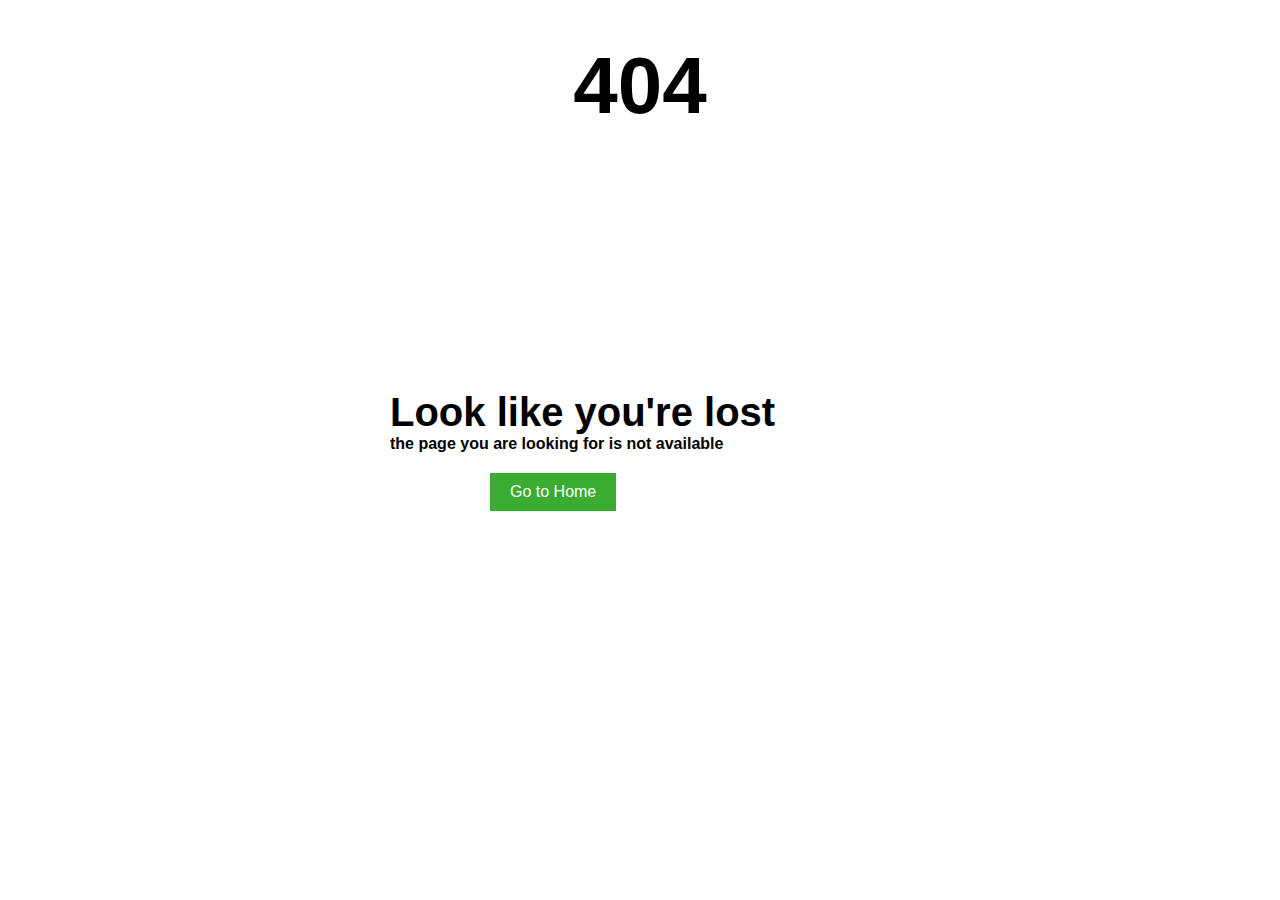
==== index.html @ 51d51046 "Add files via upload" ====
<!DOCTYPE html>
<html lang="en">

<head>
    <meta charset="UTF-8" />
    <meta http-equiv="X-UA-Compatible" content="IE=edge" />
    <meta name="viewport" content="width=device-width, initial-scale=1.0" />
    <link href="https://cdn.jsdelivr.net/npm/bootstrap@5.1.1/dist/css/bootstrap.min.css" rel="stylesheet"
        integrity="sha384-F3w7mX95PdgyTmZZMECAngseQB83DfGTowi0iMjiWaeVhAn4FJkqJByhZMI3AhiU" crossorigin="anonymous" />
    <link rel="stylesheet" href="./errorpage.css" />
    <title>Error404</title>
</head>
<body>
    <section class="page_404">
        <div class="container">
            <div class="row">
                <div class="col1">
                    <div class="col2text">
                        <div class="bg">
                            <h1 class="text-centre">404</h1>
                        </div>

                        <div class="box404">
                            <h3 class="h2">Look like you're lost</h3>
                            <p><b> the page you are looking for is not available</b></p>
                            <a href="https://www.google.com/" class="link_404">Go to Home</a>
                        </div>
                    </div>
                </div>
            </div>
        </div>
    </section>
</body>
</html>
---- errorpage.css ----
* {
  margin: 0;
  padding: 0;
  box-sizing: border-box;
}
.page_404 {
  padding: 40px 0;
  background: #fff;
  font-family: sans-serif;
}
.page_404 img {
  width: 100%;
}
.bg {
  background-image: url(jungle-404.gif);
  background-repeat: no-repeat;
  height: 400px;
  background-position: center;
}
.bg h1{
    font-size: 80px;
    display: flex;
    justify-content: center;
}
.h2{
    font-size: 40px;
}
.link_404{
    color: #fff;
    padding: 10px 20px;
    background: #39ac31;
    margin: 20px 0;
    display: inline-block;
    text-decoration: none;
    margin-left: 100px;
}
.box404{
    margin-top: -50px;
    margin-left: 390px;
}
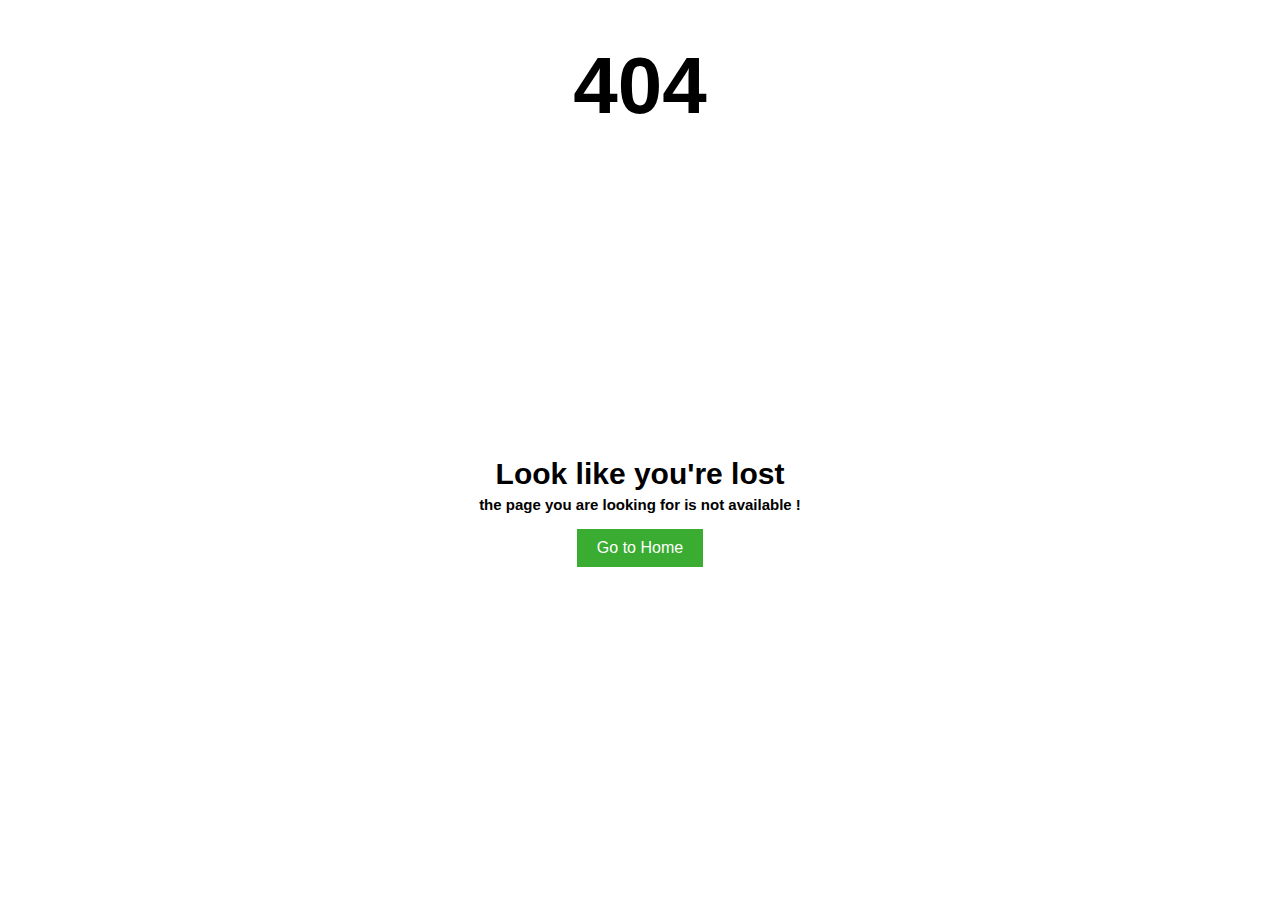
==== commit 71e4eb44: "Update index.html" ====
--- a/index.html
+++ b/index.html
@@ -7,7 +7,7 @@
     <meta name="viewport" content="width=device-width, initial-scale=1.0" />
     <link href="https://cdn.jsdelivr.net/npm/bootstrap@5.1.1/dist/css/bootstrap.min.css" rel="stylesheet"
         integrity="sha384-F3w7mX95PdgyTmZZMECAngseQB83DfGTowi0iMjiWaeVhAn4FJkqJByhZMI3AhiU" crossorigin="anonymous" />
-    <link rel="stylesheet" href="./errorpage.css" />
+    <link rel="stylesheet" href="./style.css" />
     <title>Error404</title>
 </head>
 <body>
@@ -22,8 +22,8 @@
 
                         <div class="box404">
                             <h3 class="h2">Look like you're lost</h3>
-                            <p><b> the page you are looking for is not available</b></p>
-                            <a href="https://www.google.com/" class="link_404">Go to Home</a>
+                            <p><b> the page you are looking for is not available !</b></p>
+                            <a href="https://www.google.com/" class="link_404" target="_blank">Go to Home</a>
                         </div>
                     </div>
                 </div>
@@ -31,4 +31,4 @@
         </div>
     </section>
 </body>
-</html>+</html>
--- a/style.css
+++ b/style.css
@@ -0,0 +1,51 @@
+* {
+  margin: 0;
+  padding: 0;
+  box-sizing: border-box;
+}
+.page_404 {
+  padding: 40px 0;
+  background: #fff;
+  font-family: sans-serif;
+}
+.page_404 img {
+  width: 100%;
+}
+.bg {
+  background-image: url(jungle-404.gif);
+  background-repeat: no-repeat;
+  height: 467px;
+  background-position: center;
+}
+.bg h1 {
+  font-size: 80px;
+  display: flex;
+  justify-content: center;
+}
+.h2 {
+  font-size: 40px;
+}
+.link_404 {
+  color: #fff;
+  background: #39ac31;
+  text-decoration: none;
+  padding: 10px 20px;
+  display: flex;
+  align-items: center;
+}
+.box404 {
+  margin-top: -50px;
+  display: flex;
+  flex-direction: column;
+  align-items: center;
+}
+@media (min-width: 320px) {
+  .h2 {
+    font-size: 30px;
+  }
+  p {
+    font-size: 15px;
+    margin-top: 5px;
+    margin-bottom: 1rem;
+  }
+}
